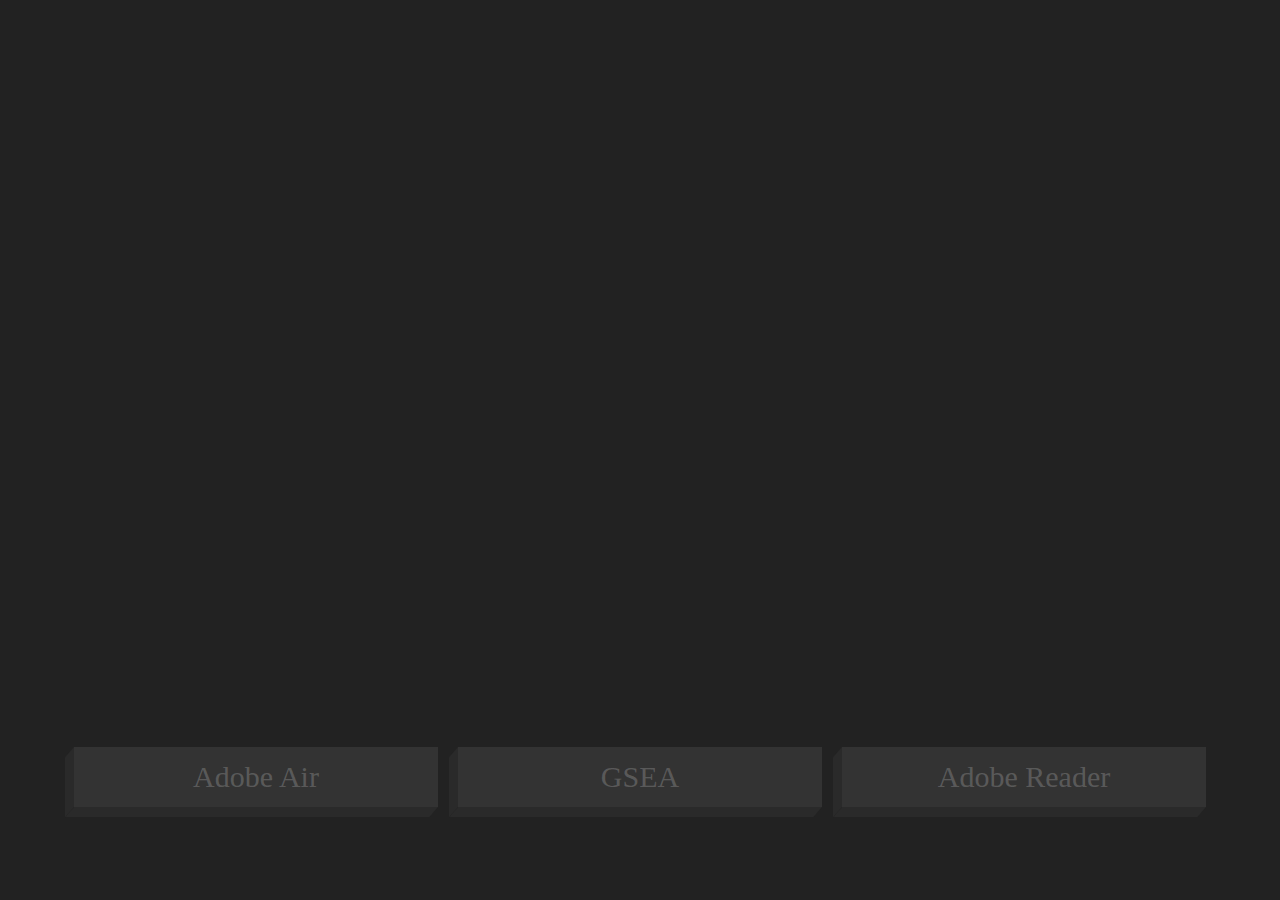
==== TDR/index.html @ d2c01661 "pagina de incorporação de video" ====
<!doctype html>
<html lang="pt-br">

<head>
  <meta charset="utf-8">
  <title>Informativo</title>
  <meta name="description" content="">
  <meta name="viewport" content="width=device-width, initial-scale=1">
  <link rel="stylesheet" type="text/css" href="./main.css">
</head>

<body>
<div class="content">
  <div class="content-video">
<!--    Video incorporado do YouTube -->
    <iframe width="980" height="551" src="https://www.youtube.com/embed/24Skjm6glzo" frameborder="0" allow="accelerometer; autoplay; clipboard-write; encrypted-media; gyroscope; picture-in-picture" allowfullscreen></iframe>
<!--  -->
  </div>
  <div class="content-actions">
    <ul>
      <li>
        <a href="https://get2.adobe.com/br/air/" target="_blank">
          <span></span>
          <span></span>
          <span></span>
          <span></span>
          <span>Adobe Air </span>
        </a>
      </li>
      <li>
        <a href="#" target="_blank">
          <span></span>
          <span></span>
          <span></span>
          <span></span>
          <span>GSEA</span>
        </a>
      </li>
      <li>
        <a href="https://get2.adobe.com/br/reader/otherversions/" target="_blank">
          <span></span>
          <span></span>
          <span></span>
          <span></span>
          <span> Adobe Reader</span>
        </a>
      </li>
    </ul>
  </div>
</div>


</body>

</html>
---- TDR/main.css ----
* {
  margin: 0;
  padding: 0;
}
body {
  display: flex;
  justify-content: center;
  /*align-items: center;*/
  height: calc(100vh - 15px);
  background: #222;
}
.content{
  display: flex;
  flex-direction: column;
  padding-top: 50px;
  width: 90%;
  height: 90%;
  align-items: center;
}
.content-video {
  margin-bottom: 60px;
  width: 80%;
  height: 80%
}
.content-video iframe{
  width: 100% !important;
  height: 100% !important;
}
.content-actions {
  width: 100%;
}
ul {
  position: relative;
  display: flex;
  transform-style: preserve-3d;
  /*transform: rotate(-25deg) skew(25deg);*/
}
ul li {
  position: relative;
  list-style: none;
  width: 100%;
  height: 60px;
  margin: 0 10px;
}
ul li:before {
  content: '';
  position: absolute;
  bottom: -10px;
  left: 0;
  width: 100%;
  height: 10px;
  background: #2a2a2a;
  transform-origin: top;
  transform: skewX(-41deg);
}
ul li:after {
  content: '';
  position: absolute;
  top: 0;
  left: -9px;
  width: 9px;
  height: 100%;
  background: #2a2a2a;
  transform-origin: right;
  transform: skewY(-49deg);
}
ul li span {
  position: absolute;
  top: 0;
  left: 0;
  width: 100%;
  height: 100%;
  display: flex !important;
  justify-content: center;
  align-items: center;
  background: #333;
  color: rgba(255,255,255,0.2);
  font-size: 30px !important;
  transition: 0.2s;
}
ul li:hover span {
  z-index: 1000;
  transition: 0.5s;
  color: #fff;
  box-shadow: -1px 1px 1px rgba(0,0,0,0.05);
}
ul li:hover span:nth-child(5) {
  transform: translate(40px, -40px);
  opacity: 1;
}
ul li:hover span:nth-child(4) {
  transform: translate(30px, -30px);
  opacity: 0.8;
}
ul li:hover span:nth-child(3) {
  transform: translate(20px, -20px);
  opacity: 0.6;
}
ul li:hover span:nth-child(2) {
  transform: translate(10px, -10px);
  opacity: 0.4;
}
ul li:hover span:nth-child(1) {
  transform: translate(0px, 0px);
  opacity: 0.2;
}
ul li:nth-child(1):hover span {
  background: #eb1000;
}
ul li:nth-child(2):hover span {
  background: #55acee;
}
ul li:nth-child(3):hover span {
  background: #eb1000;
}
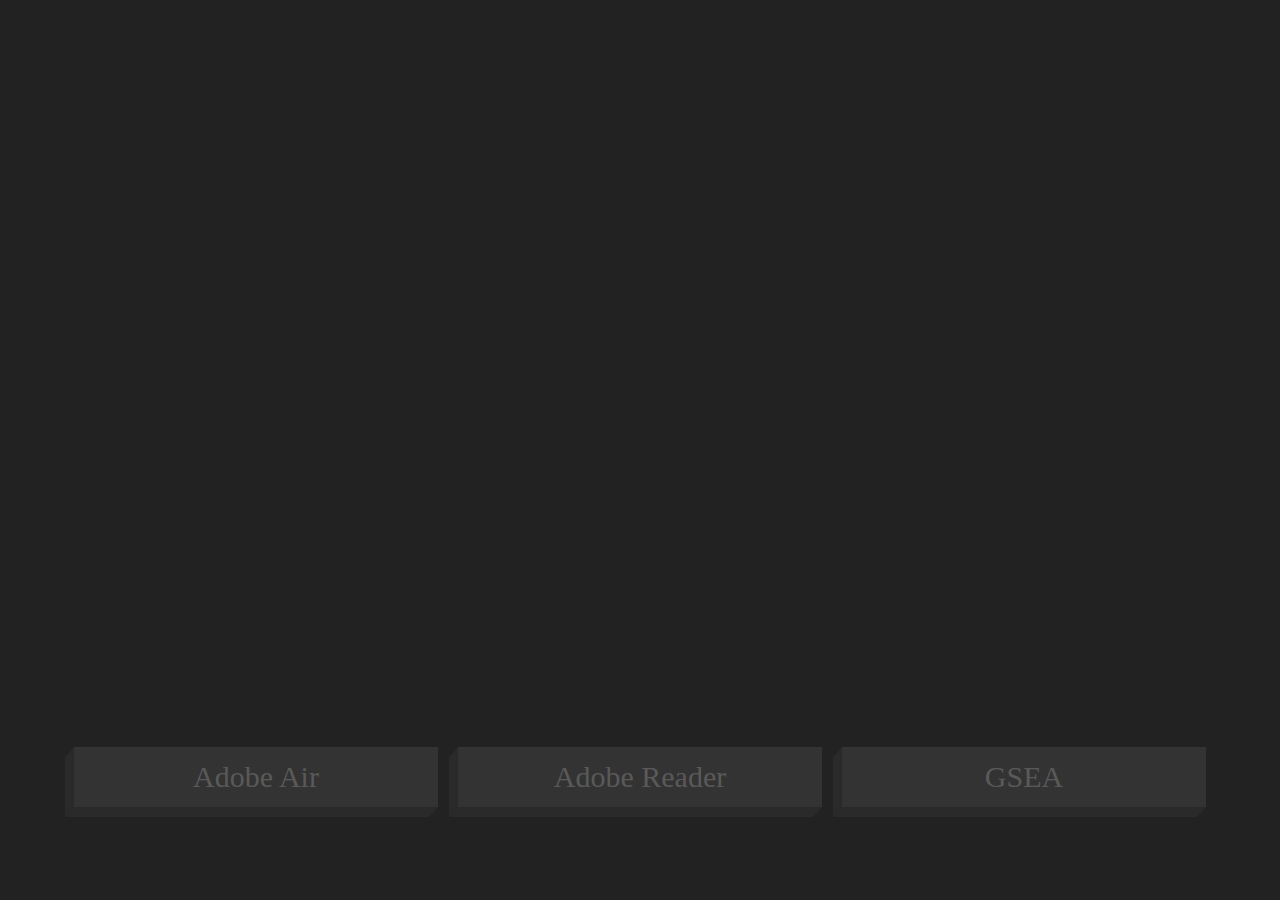
==== commit 8cdf10d4: "update layout" ====
--- a/TDR/index.html
+++ b/TDR/index.html
@@ -28,21 +28,21 @@
         </a>
       </li>
       <li>
-        <a href="#" target="_blank">
+        <a href="https://get2.adobe.com/br/reader/otherversions/" target="_blank">
+          <span></span>
+          <span></span>
+          <span></span>
+          <span></span>
+          <span>Adobe Reader</span>
+        </a>
+      </li>
+      <li>
+        <a href="" target="_blank">
           <span></span>
           <span></span>
           <span></span>
           <span></span>
           <span>GSEA</span>
-        </a>
-      </li>
-      <li>
-        <a href="https://get2.adobe.com/br/reader/otherversions/" target="_blank">
-          <span></span>
-          <span></span>
-          <span></span>
-          <span></span>
-          <span> Adobe Reader</span>
         </a>
       </li>
     </ul>
--- a/TDR/main.css
+++ b/TDR/main.css
@@ -108,8 +108,8 @@
   background: #eb1000;
 }
 ul li:nth-child(2):hover span {
+  background: #eb1000;
+}
+ul li:nth-child(3):hover span {
   background: #55acee;
 }
-ul li:nth-child(3):hover span {
-  background: #eb1000;
-}
